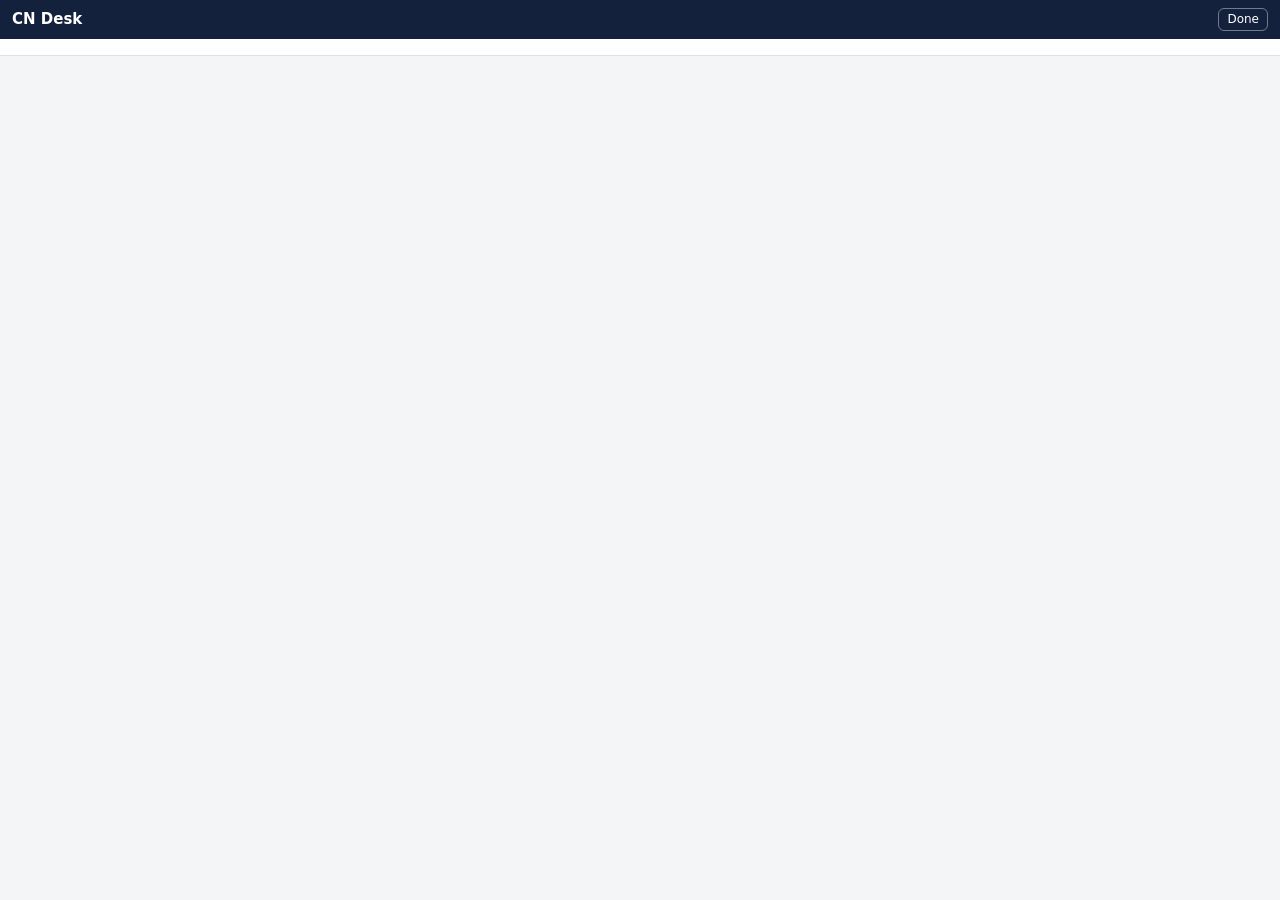
==== extension/panel.html @ 3e917044 "Replace web page prototype with CN Desk Chrome extension (Phase 1) Side panel that prepares one stud" ====
<!doctype html>
<html lang="en">
<head>
<meta charset="utf-8">
<meta name="viewport" content="width=device-width, initial-scale=1">
<title>CN Desk</title>
<link rel="stylesheet" href="panel.css">
</head>
<body>
<header class="top">
  <div class="brand">CN Desk <span id="who" class="who"></span></div>
  <button id="btnDone" class="ghost small" title="Wipe this student and start fresh">Done</button>
</header>
<nav id="steps" class="steps"></nav>
<div id="banner" class="banner hidden"></div>
<main id="view"></main>

<!-- full-panel editors -->
<div id="overlay" class="overlay hidden">
  <div class="ov-head"><b id="ovTitle"></b><span class="spacer"></span><button id="ovClose" class="primary small">Done</button></div>
  <div id="ovTools" class="ov-tools"></div>
  <div class="ov-canvas"><canvas id="ovCanvas"></canvas></div>
  <p id="ovHint" class="muted small"></p>
</div>
<div id="toast" class="toast hidden"></div>

<script src="lib/pdf.min.js"></script>
<script src="lib/jspdf.umd.min.js"></script>
<script type="module" src="panel.js"></script>
</body>
</html>
---- extension/panel.css ----
:root {
  --bg: #f4f5f7; --card: #fff; --ink: #1d2330; --muted: #667085; --line: #dde1e8;
  --accent: #1f4fd1; --ok: #15803d; --okbg: #e7f6ec; --red: #b42318; --redbg: #fdecea;
  --orange: #b54708; --orangebg: #fff4e5; --navy: #14213d;
}
* { box-sizing: border-box; }
html, body { margin: 0; background: var(--bg); color: var(--ink); font: 13px/1.45 system-ui, "Segoe UI", Roboto, sans-serif; }
button, input, select, textarea { font: inherit; color: inherit; }
.hidden { display: none !important; }
.muted { color: var(--muted); } .small { font-size: 12px; }
.spacer { flex: 1; }

.top { display: flex; align-items: center; gap: 8px; padding: 8px 12px; background: var(--navy); color: #fff; }
.brand { font-weight: 700; font-size: 15px; flex: 1; min-width: 0; white-space: nowrap; overflow: hidden; text-overflow: ellipsis; }
.who { font-weight: 400; opacity: .8; font-size: 12px; margin-left: 6px; }
.top .ghost { color: #fff; border-color: rgba(255,255,255,.4); background: transparent; }

.steps { display: flex; flex-wrap: wrap; gap: 4px; padding: 8px 10px; background: #fff; border-bottom: 1px solid var(--line); }
.steps button { border: 1px solid var(--line); background: #fff; border-radius: 14px; padding: 3px 10px; font-size: 12px; cursor: pointer; }
.steps button.on { background: var(--accent); border-color: var(--accent); color: #fff; }
.steps button.done::before { content: "✓ "; color: var(--ok); font-weight: 700; }
.steps button.on.done::before { color: #fff; }

main { padding: 10px; }
.card { background: var(--card); border: 1px solid var(--line); border-radius: 8px; padding: 10px; margin-bottom: 10px; }
.card h3 { margin: 0 0 8px; font-size: 13px; }
.row { display: flex; gap: 6px; align-items: center; flex-wrap: wrap; margin: 6px 0; }
label.f { display: flex; flex-direction: column; gap: 2px; font-size: 11.5px; color: var(--muted); margin: 4px 0; }
label.f input, label.f select { color: var(--ink); }
input[type=text], input[type=email], input[type=tel], input[type=number], select, textarea {
  border: 1px solid var(--line); border-radius: 5px; padding: 5px 7px; background: #fff; width: 100%; min-width: 0;
}
textarea { font-family: ui-monospace, Consolas, monospace; font-size: 11.5px; }
.grid2 { display: grid; grid-template-columns: 1fr 1fr; gap: 0 8px; }
.grid3 { display: grid; grid-template-columns: 1fr 1fr 1fr; gap: 0 6px; }

button, .file { border: 1px solid var(--line); background: #fff; border-radius: 6px; padding: 5px 10px; cursor: pointer; }
button:hover, .file:hover { border-color: var(--accent); }
button:disabled { opacity: .5; cursor: not-allowed; }
button.primary { background: var(--accent); color: #fff; border-color: var(--accent); }
button.big { width: 100%; padding: 9px; font-weight: 600; font-size: 14px; }
button.small, .file.small { padding: 2px 8px; font-size: 12px; }
button.danger { color: var(--red); }
.file { position: relative; overflow: hidden; display: inline-block; }
.file input { position: absolute; inset: 0; opacity: 0; cursor: pointer; }

.drop { border: 2px dashed #b6bfd0; border-radius: 8px; padding: 12px; text-align: center; color: var(--muted); background: #fafbfc; }
.drop.over { border-color: var(--accent); background: #eef3ff; }

.pill { display: inline-block; padding: 1px 7px; border-radius: 10px; font-size: 11.5px; background: #eef0f4; }
.pill.ok { background: var(--okbg); color: var(--ok); }
.pill.red { background: var(--redbg); color: var(--red); }
.pill.orange { background: var(--orangebg); color: var(--orange); }

.box { display: flex; gap: 8px; align-items: flex-start; border: 1px solid var(--line); border-radius: 7px; padding: 7px; margin: 6px 0; background: #fff; }
.box.empty { border-style: dashed; }
.box .thumbs { display: flex; gap: 4px; flex-wrap: wrap; }
.box .thumbs img { height: 64px; border: 1px solid var(--line); background: #fff; cursor: pointer; }
.box .meta { flex: 1; min-width: 0; }
.box .name { font-weight: 600; }
.warn { color: var(--orange); font-size: 11.5px; }

.warnlist .w { border-radius: 6px; padding: 6px 8px; margin: 4px 0; display: flex; gap: 6px; align-items: flex-start; }
.warnlist .w.red { background: var(--redbg); color: var(--red); }
.warnlist .w.orange { background: var(--orangebg); color: var(--orange); }
.warnlist .w span { flex: 1; }
.field-red input, .field-red select { border-color: var(--red); background: #fff8f7; }
.field-orange input, .field-orange select { border-color: #f5a524; }
.edited::after { content: " (edited)"; color: var(--accent); }

.photo-prev { width: 150px; border: 1px solid var(--line); display: block; }
.slotlist .s { display: flex; gap: 6px; align-items: center; padding: 4px 0; border-bottom: 1px dashed var(--line); }
.slotlist .s b { width: 22px; text-align: right; }
.slotlist .s .t { flex: 1; min-width: 0; }

.labelwrap { position: relative; margin: 6px 0; }
.labelwrap canvas { width: 100%; border: 1px solid var(--line); background: #fff; touch-action: none; cursor: move; display: block; }

.page-now { font-weight: 600; }
.report .filled { color: var(--ok); }
.report .failed { color: var(--orange); }
.report ul { margin: 4px 0 0 16px; padding: 0; }
.checks td { padding: 2px 4px; border-bottom: 1px solid var(--line); font-size: 12px; }
.checks td.bad { color: var(--red); font-weight: 600; }
.final { border: 2px solid #f5a524; background: #fffaf0; }
.final dl { display: grid; grid-template-columns: auto 1fr; gap: 2px 10px; margin: 6px 0; }
.final dt { color: var(--muted); } .final dd { margin: 0; font-weight: 600; word-break: break-word; }
.toggle { display: flex; gap: 6px; align-items: center; }
.opts .row { justify-content: space-between; }
.opts select { width: auto; }

.banner { margin: 8px 10px 0; padding: 8px 10px; border-radius: 6px; background: var(--redbg); color: var(--red); font-weight: 600; animation: blink 1s step-start 6; }
@keyframes blink { 50% { opacity: .4; } }

.overlay { position: fixed; inset: 0; background: #fff; z-index: 10; display: flex; flex-direction: column; padding: 8px; }
.ov-head { display: flex; align-items: center; gap: 8px; margin-bottom: 6px; }
.ov-tools { display: flex; flex-wrap: wrap; gap: 4px; margin-bottom: 6px; }
.ov-canvas { flex: 1; overflow: auto; background: #e9ebef; display: flex; align-items: flex-start; justify-content: center; }
.ov-canvas canvas { max-width: 100%; touch-action: none; cursor: crosshair; }
.toast { position: fixed; left: 10px; right: 10px; bottom: 10px; background: var(--navy); color: #fff; padding: 8px 10px; border-radius: 6px; z-index: 20; }
.spin { display: inline-block; width: 12px; height: 12px; border: 2px solid #c7cede; border-top-color: var(--accent); border-radius: 50%; animation: sp 0.8s linear infinite; vertical-align: -2px; }
@keyframes sp { to { transform: rotate(360deg); } }
ol.howto { margin: 4px 0 8px 18px; padding: 0; }
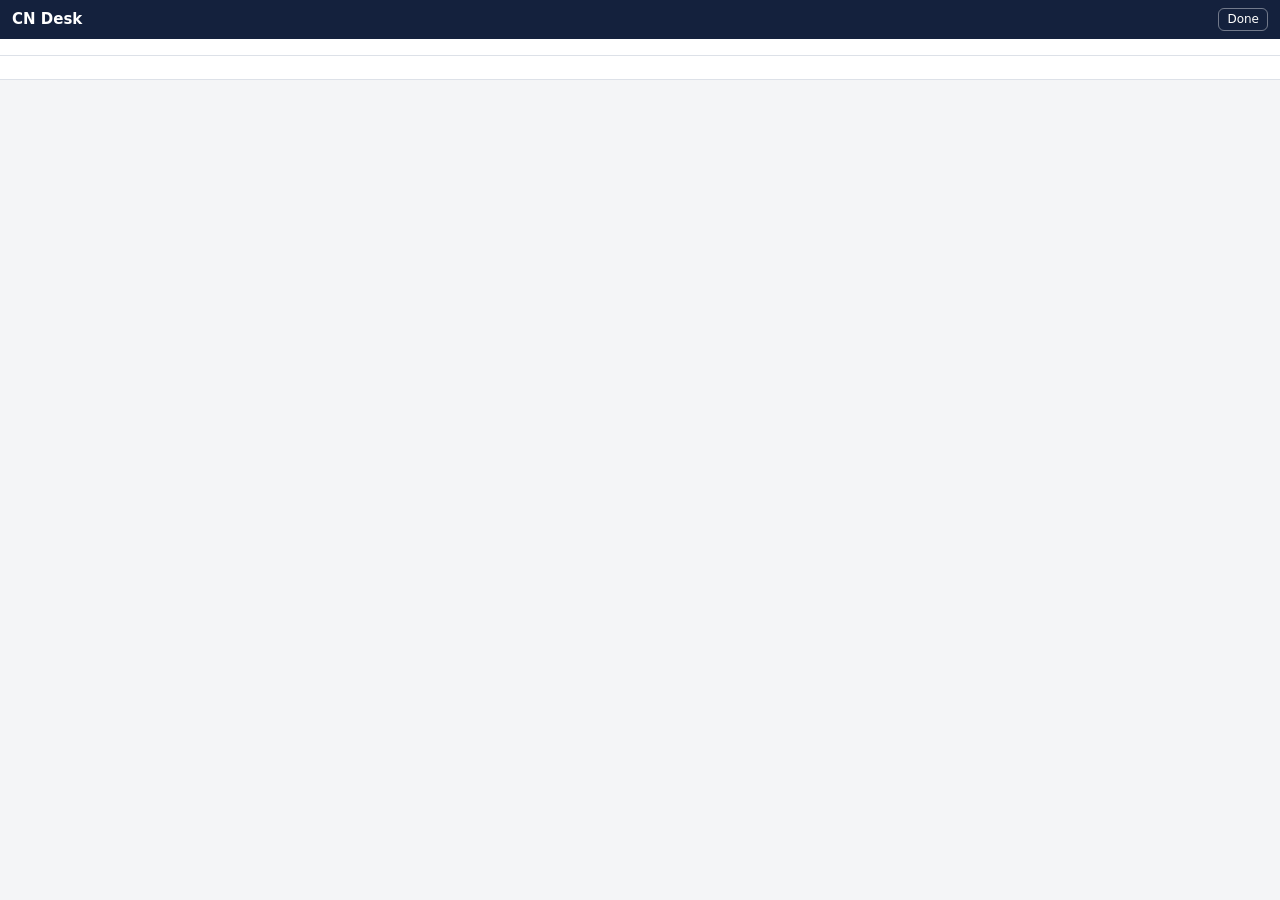
==== commit d009f1b9: "Board choice per level (Kerala/CBSE/ICSE), new labels, fixed status line Step 1 asks the 10th and 12" ====
--- a/extension/panel.html
+++ b/extension/panel.html
@@ -12,6 +12,7 @@
   <button id="btnDone" class="ghost small" title="Wipe this student and start fresh">Done</button>
 </header>
 <nav id="steps" class="steps"></nav>
+<div id="status" class="status"></div>
 <div id="banner" class="banner hidden"></div>
 <main id="view"></main>
 
--- a/extension/panel.css
+++ b/extension/panel.css
@@ -55,6 +55,9 @@
 .box { display: flex; gap: 8px; align-items: flex-start; border: 1px solid var(--line); border-radius: 7px; padding: 7px; margin: 6px 0; background: #fff; }
 .box.empty { border-style: dashed; }
 .box .thumbs { display: flex; gap: 4px; flex-wrap: wrap; }
+.box .th { display: inline-flex; flex-direction: column; align-items: center; gap: 2px; }
+.box .th .rot { display: flex; gap: 2px; }
+.box .th .rot button { padding: 0 6px; }
 .box .thumbs img { height: 64px; border: 1px solid var(--line); background: #fff; cursor: pointer; }
 .box .meta { flex: 1; min-width: 0; }
 .box .name { font-weight: 600; }
@@ -101,3 +104,6 @@
 .spin { display: inline-block; width: 12px; height: 12px; border: 2px solid #c7cede; border-top-color: var(--accent); border-radius: 50%; animation: sp 0.8s linear infinite; vertical-align: -2px; }
 @keyframes sp { to { transform: rotate(360deg); } }
 ol.howto { margin: 4px 0 8px 18px; padding: 0; }
+
+/* fixed-height progress line: messages appear here without moving the page */
+.status { height: 24px; line-height: 24px; padding: 0 12px; font-size: 12px; color: var(--muted); background: #fff; border-bottom: 1px solid var(--line); white-space: nowrap; overflow: hidden; text-overflow: ellipsis; }
